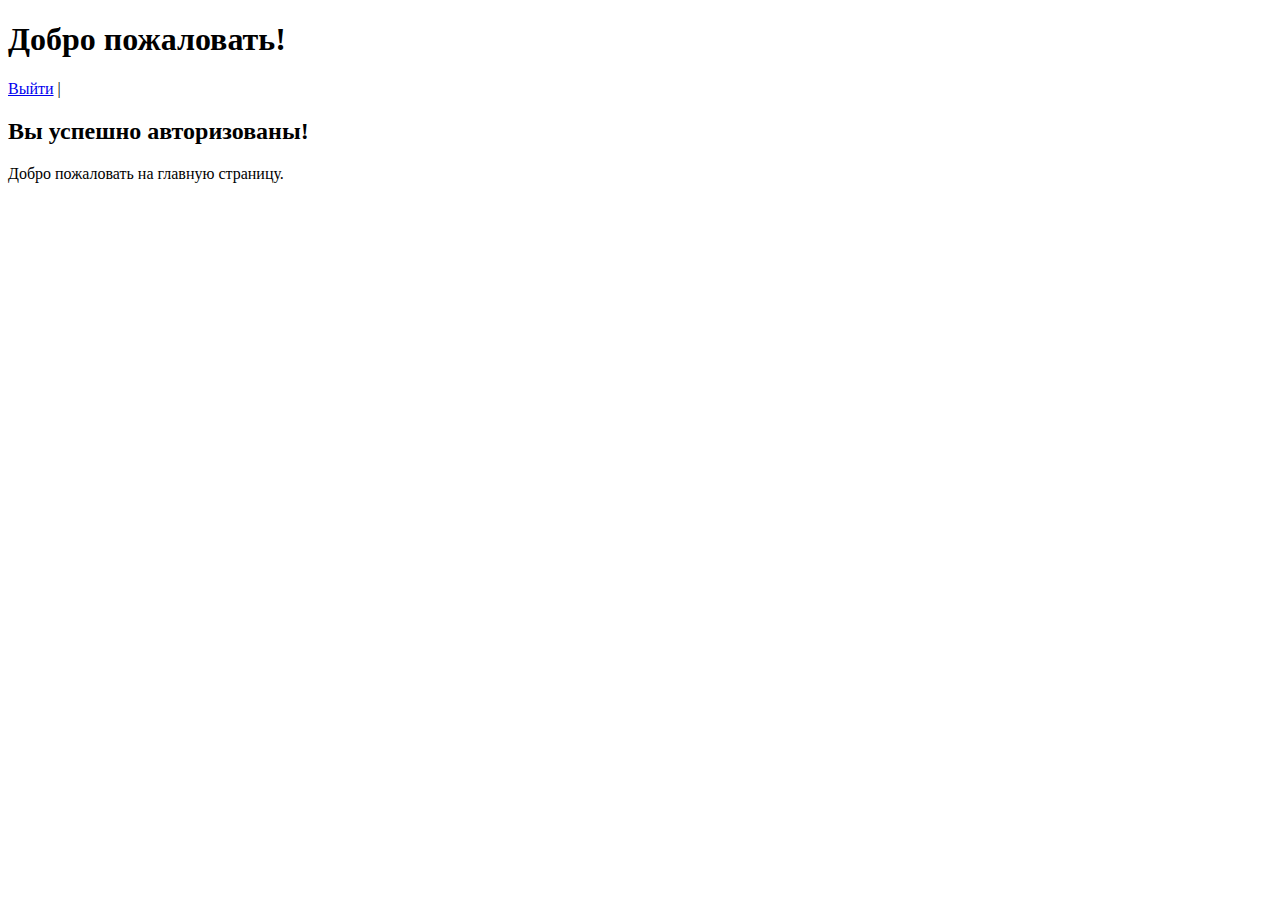
==== src/main/resources/templates/index.html @ a11a6e02 "Регистрация и авторизация" ====
<!DOCTYPE html>
<html lang="en">
<head>
  <meta charset="UTF-8">
  <meta name="viewport" content="width=device-width, initial-scale=1.0">
  <title>Главная страница</title>
  <link rel="stylesheet" href="/css/styles.css">
</head>
<body>
<header>
  <h1>Добро пожаловать!</h1>
  <nav>
    <a href="/logout">Выйти</a> |
  </nav>
</header>

<main>
  <h2>Вы успешно авторизованы!</h2>
  <p>Добро пожаловать на главную страницу.</p>
</main>
</body>
</html>
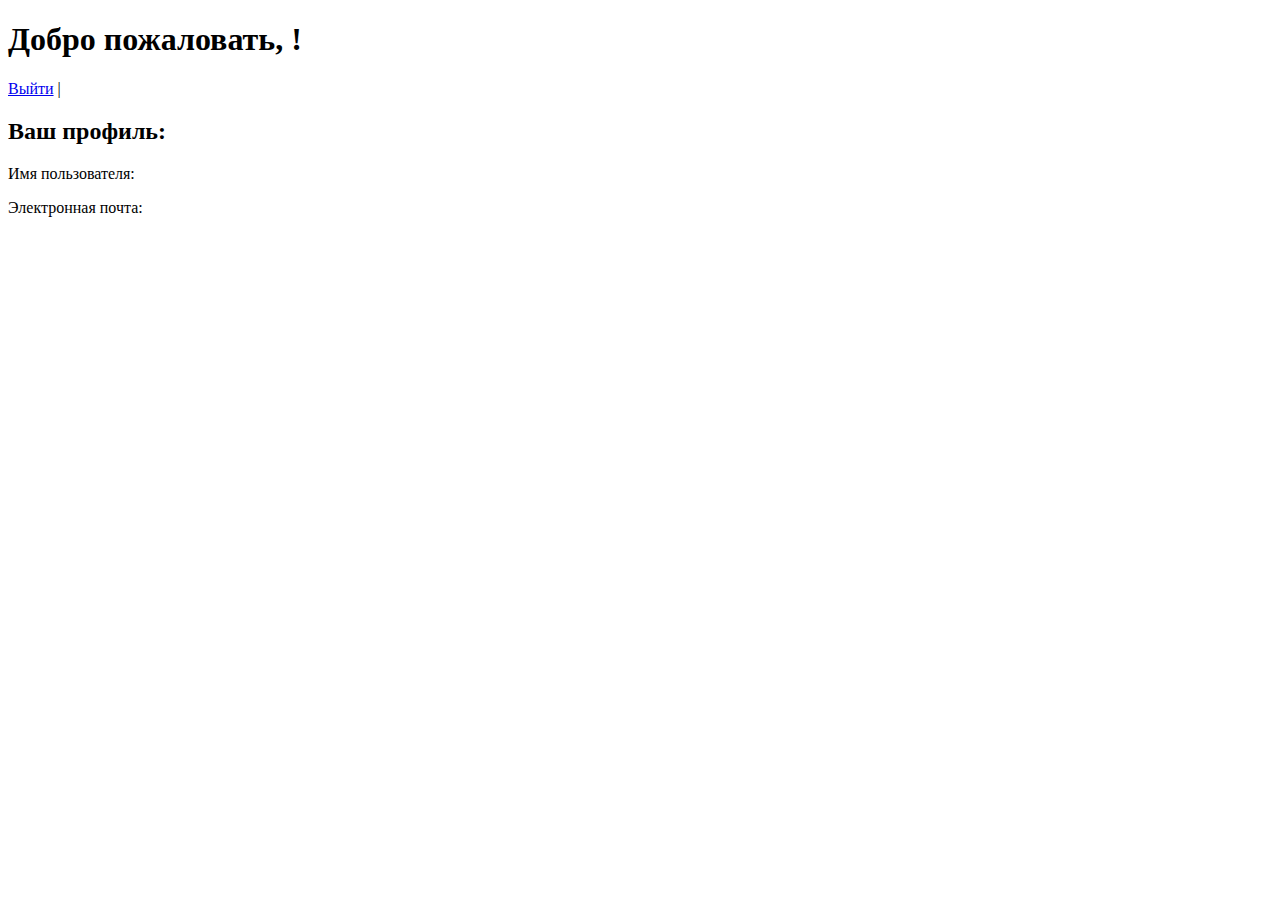
==== commit 2485a94e: "Отображение ресурсов" ====
--- a/src/main/resources/templates/index.html
+++ b/src/main/resources/templates/index.html
@@ -4,19 +4,20 @@
   <meta charset="UTF-8">
   <meta name="viewport" content="width=device-width, initial-scale=1.0">
   <title>Главная страница</title>
-  <link rel="stylesheet" href="/css/styles.css">
+  <link rel="stylesheet" href="styles.css">
 </head>
 <body>
 <header>
-  <h1>Добро пожаловать!</h1>
+  <h1>Добро пожаловать, <span th:text="${user.username}"></span>!</h1> <!-- Имя пользователя -->
   <nav>
     <a href="/logout">Выйти</a> |
   </nav>
 </header>
 
 <main>
-  <h2>Вы успешно авторизованы!</h2>
-  <p>Добро пожаловать на главную страницу.</p>
+  <h2>Ваш профиль:</h2>
+  <p>Имя пользователя: <span th:text="${user.username}"></span></p> <!-- Имя пользователя -->
+  <p>Электронная почта: <span th:text="${user.email}"></span></p> <!-- Почта пользователя -->
 </main>
 </body>
 </html>
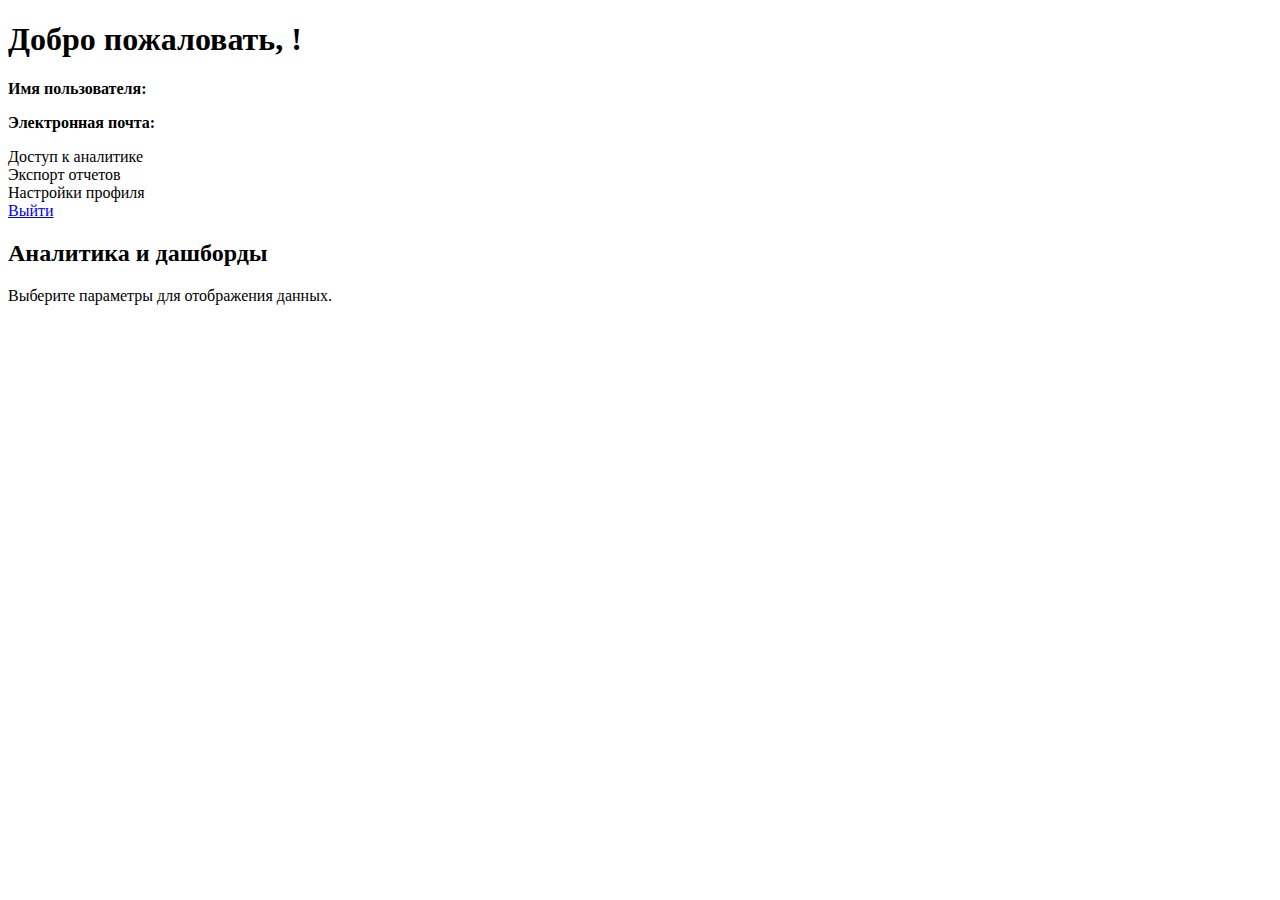
==== commit bd39832e: "Разгрузка EquipmentExcelExporter путем разделения на классы. Настроены графики (легенда для линейных" ====
--- a/src/main/resources/templates/index.html
+++ b/src/main/resources/templates/index.html
@@ -1,5 +1,6 @@
 <!DOCTYPE html>
-<html lang="en">
+<html lang="ru">
+<html xmlns:th="http://www.thymeleaf.org">
 <head>
   <meta charset="UTF-8">
   <meta name="viewport" content="width=device-width, initial-scale=1.0">
@@ -7,17 +8,31 @@
   <link rel="stylesheet" href="styles.css">
 </head>
 <body>
-<header>
-  <h1>Добро пожаловать, <span th:text="${user.username}"></span>!</h1> <!-- Имя пользователя -->
-  <nav>
-    <a href="/logout">Выйти</a> |
-  </nav>
-</header>
+<div class="auth-container">
+  <!-- Левая панель с данными пользователя -->
+  <section class="info-section">
+    <h1>Добро пожаловать, <span th:text="${user.username}"></span>!</h1>
+    <p><strong>Имя пользователя:</strong> <span th:text="${user.username}"></span></p>
+    <p><strong>Электронная почта:</strong> <span th:text="${user.email}"></span></p>
+    <div class="features">
+      <div class="feature-item">Доступ к аналитике</div>
+      <div class="feature-item">Экспорт отчетов</div>
+      <div class="feature-item">Настройки профиля</div>
+    </div>
+    <nav class="auth-links">
+      <a href="/logout">Выйти</a>
+    </nav>
+  </section>
 
-<main>
-  <h2>Ваш профиль:</h2>
-  <p>Имя пользователя: <span th:text="${user.username}"></span></p> <!-- Имя пользователя -->
-  <p>Электронная почта: <span th:text="${user.email}"></span></p> <!-- Почта пользователя -->
-</main>
+  <!-- Правая панель с дашбордами -->
+  <section class="form-section">
+    <h2>Аналитика и дашборды</h2>
+    <div>
+      <!-- Здесь можно вставить Thymeleaf шаблоны, графики, SVG или изображения отчетов -->
+      <p>Выберите параметры для отображения данных.</p>
+      <div th:replace="fragments/dashboard :: dashboardContent"></div>
+    </div>
+  </section>
+</div>
 </body>
 </html>
